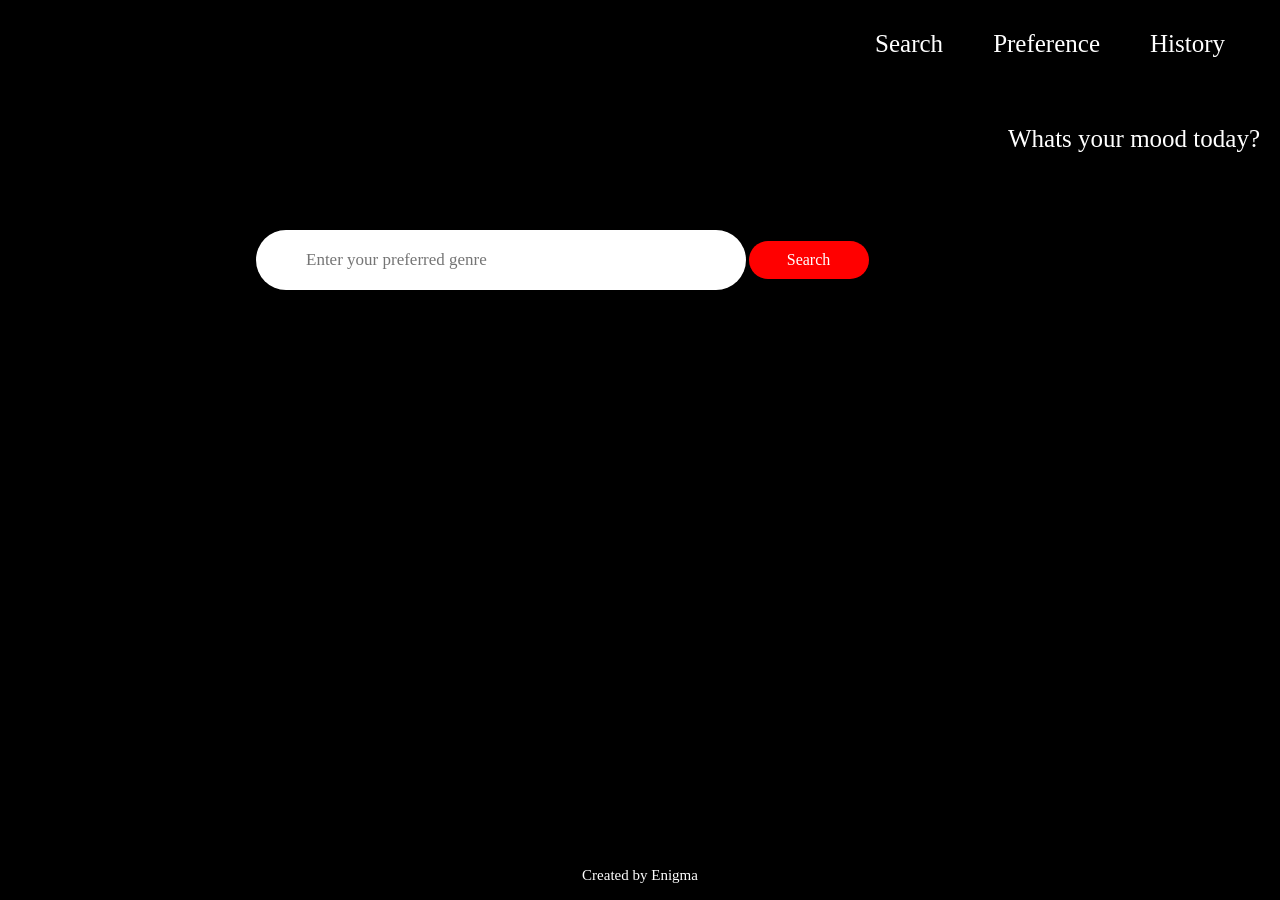
==== Flask_Projects/templates/index.html @ 8b58a5cc "Add files via upload" ====
<!DOCTYPE html>
<html lang="en">

<head>
    <meta charset="UTF-8">
    <meta name="viewport" content="width=device-width, initial-scale=1.0">
    <title>Movie Recommendation</title>

    <link rel="stylesheet" href="style.css">
    

    <!-- <link rel="stylesheet" href="https://cdn.jsdelivr.net/npm/bootstrap@4.6.1/dist/css/bootstrap.min.css">
    <link rel="stylesheet" href="https://cdnjs.cloudflare.com/ajax/libs/font-awesome/5.15.0/css/all.min.css"
        integrity="sha512-BnbUDfEUfV0Slx6TunuB042k9tuKe3xrD6q4mg5Ed72LTgzDIcLPxg6yI2gcMFRyomt+yJJxE+zJwNmxki6/RA=="
        crossorigin="anonymous" referrerpolicy="no-referrer" /> -->

        <style>
            nav {
            background-color: black;
            color: white;
            padding: 10px;
            width: 100%; 
            padding: 20px;
            height: 80px;/* Set the width to 100% */
            display: flex;
            justify-content: flex-end; /* Move all text to the right */
        }

        nav a {
            color: white;
            text-decoration: none;
            margin: 0 15px;
        }

        nav a:hover {
            text-decoration: underline;
        }
                image-container {
            display: flex;
        }
        ul{
            display: flex;
            list-style:none;
        }

        .image-tile img {
            height: 200px;
            width: 361px;
            object-fit: cover;
        } 
        .navbar-nav ml-auto{
            display: flex;
        }
        .image-tile{
            margin: 10px;
        }
        h2{
            color: white;
        }
        </style>

</head>

<body>
    <div class="container-fluid main_menu">
        <div class="row">
            <div class="col-md-10 col-12 mx-auto">
                <nav class="navbar navbar-expand-lg">

                    <div class="collapse navbar-collapse" id="navbarSupportedContent">
                        <ul class="navbar-nav ml-auto">
                            <li class="nav-item active">
                                <a class="nav-link" href="/templates/keyword.html">Search</i></a>
                            </li>
                            <li class="nav-item active">
                                <a class="nav-link" href="/templates/index.html">Preference <i class="fa fa-search"></i></a>
                            </li>
                            <li class="nav-item">
                                <a class="nav-link" href="/templates/history.html">History <i class="fa fa-search"></i></a>
                            </li>
                        </ul>
                    </div>
                </nav>
            </div>
        </div>
    </div>
    <div class="container-fluid main_menu">
        <div class="row">
            <div class="col-md-10 col-12 mx-auto">
                <nav class="navbar navbar-expand-lg">
                   
                    <div class="collapse navbar-collapse" id="navbarSupportedContent">
                        <p>Whats your mood today?</p>
                    </div>
                </nav>
            </div>
        </div>
    </div>
    <div class="container-fluid main_header">
        <div class="row">
            <div class="col-md-10 col-12 mx-auto">
                <div class="main_content">
                    <form id="searchForm" method="get" class="temp_form">
                        <input type="text" id="genre" placeholder="Enter your preferred genre" autocomplete="off">
                        <input type="submit" value="Search" id="submitBtn">
                    </form>
                </div>

                <div class="movieInformation">

                </div>
            </div>
        </div>
    </div>

    <footer>
        <p>Created by Enigma</p>
    </footer>

    <script>
        document.getElementById("searchForm").addEventListener("submit", function (event) {
            event.preventDefault()
            var genreValue = document.getElementById("genre").value;
            window.location.href = "http://127.0.0.1:5000/" + genreValue;
        });
    </script>

</body>

</html>
---- Flask_Projects/templates/style.css ----
/* @import url('https://fonts.googleapis.com/css2?family=Piazzolla:opsz,wght@8..30,200;8..30,300;8..30,400;8..30,900&display=swap');
@import url('https://fonts.googleapis.com/css2?family=Mukta&display=swap'); */

* {
    margin: 0;
    padding: 0;
    box-sizing: border-box;
    font-family: 'Piazzolla', serif;
    /* background-color: ; */
}

:root {
    --main-bg: #1e272e;
    --main-color: #009786;
}

html {
    font-size: 62.5%;
}

body {
    height: 100vh;
    display: flex;
    flex-direction: column;
    background-color: black;
}
nav{
    background-color: #1e202b;
}
nav p{
    font-size: 25px;
  padding-top: 25px;
}
.row {
    margin: 0;
}

.collapse navbar-collapse{
    display: flex;
    justify-content: space-between;
}
.navbar {
    color: #fff;
    background-color:black;
    height: 80px;
}
.navbar ul{
    display: flex;
    /* justify-content: end; */
    padding-top:10px;
    margin-right: 20px;
}

.navbar li {
    margin-left: 2rem;
}

.navbar a {
    color: #fff;
    font-size: 2.5rem;
}

.navbar a:hover {
    color: var(--main-color);
}

.navbar-toggler {
    background-color: grey;
}

.temp_form{
    width: 60%;
    position: relative;
    margin: 7rem auto 6rem;
}

.temp_form input[type="text"]{
    width: 100%;
    padding: 2rem 5rem 2rem 5rem;
    background: white;
    color: BLACK;
    outline: none;
    border: none;
    margin-bottom: 1rem;
    font-size: 1.7rem;
    border-radius: 3rem;
}

.temp_form input[type="submit"]{
    top: 5px;
    right: 5px;
    bottom: 5px;
    border: none;
    background: red;
    padding: 0 3rem;
    border-radius: 3rem;
    color: white;
    font-size: 1.6rem;
}

.temp_form input[type="submit"]:hover{
    color: #009ad8;
    background-color: #fff;
}

.temp_form select{
    width: 100%;
    padding: 2rem 5rem 2rem 5rem;
    background: white;
    color: #1e202b;
    outline: none;
    border: none;
    margin-bottom: 1rem;
    font-size: 1.7rem;
    border-radius: 3rem;
}

label{
    font-size: 2rem;
}

footer {
    position: fixed;
    left: 0;
    bottom: 0;
    width: 100%;
    background-color: black;
    color: white;
    text-align: center;
}

footer p {
    margin: 0;
    text-align: center;
    color: #fff;
    line-height: 5rem;
    font-size: 1.5rem;
}

/* Thumbnails */

.image-container {
    display: flex;
    flex-wrap: wrap;
    justify-content: center;
    margin-top: 20px;
    max-width: 50px; /* Adjust this value based on your design */
    max-height: 10px; /* Adjust this value based on your design */
}

#genre{
    width: 490px;
}

#submitBtn{
    padding: 10px;
    width: 120px;
}
.image-container img {
    margin: 10px;
    max-width: 10px; /* Adjust this value based on your design */
    max-height: 20px; /* Adjust this value based on your design */
}
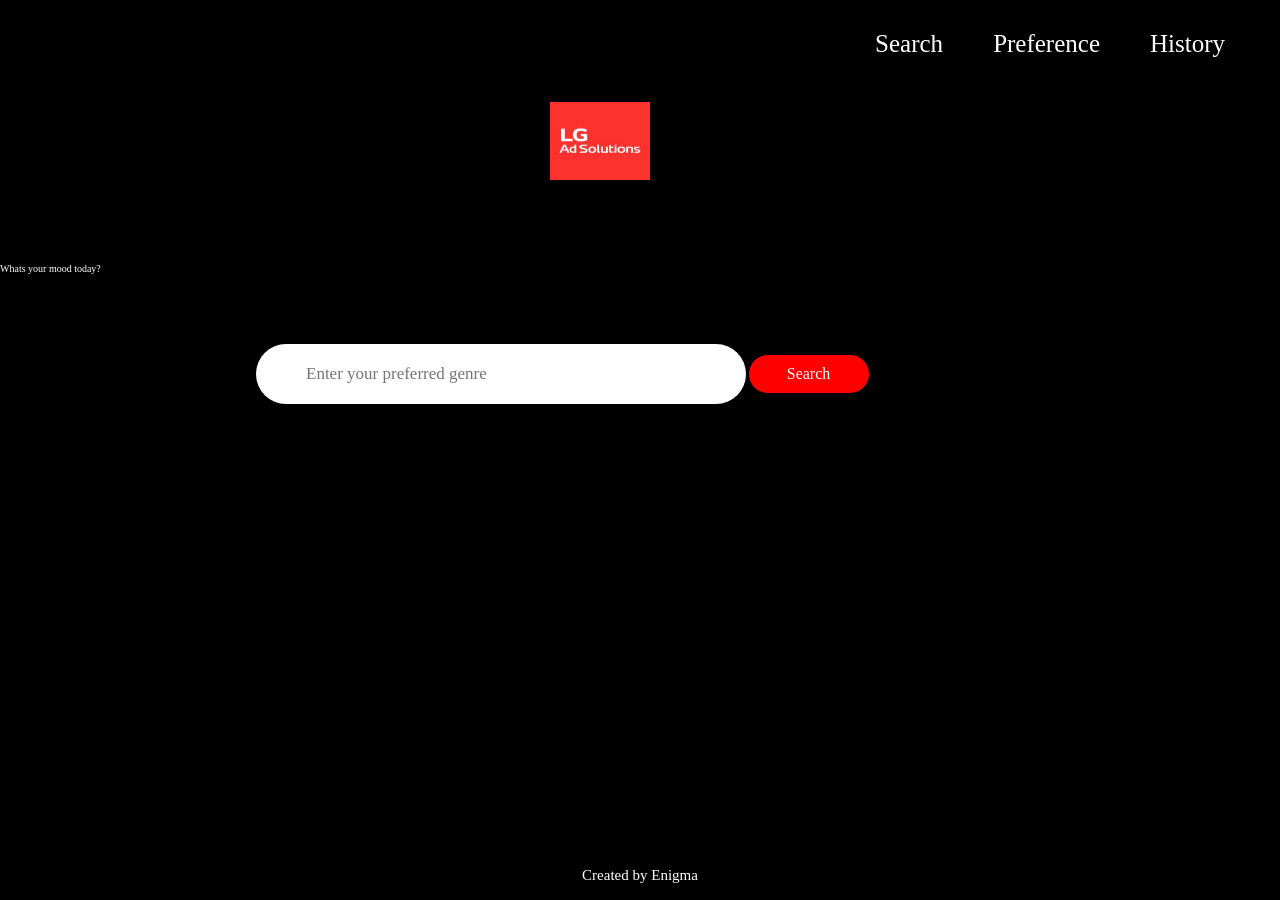
==== commit d2a7c76a: "restructed the files" ====
--- a/Flask_Projects/templates/index.html
+++ b/Flask_Projects/templates/index.html
@@ -57,6 +57,10 @@
         h2{
             color: white;
         }
+
+        /* #logo{
+            border-radius: 20%;
+        } */
         </style>
 
 </head>
@@ -84,17 +88,21 @@
             </div>
         </div>
     </div>
+    <img src="profile.jpg" id="logo" alt="Profile Icon" style="justify-content: center;width:100px;height: 100px;margin-left: 550px;/* margin-top: 60px; */margin-bottom: 3px;padding-top: 22px;">
     <div class="container-fluid main_menu">
         <div class="row">
             <div class="col-md-10 col-12 mx-auto">
                 <nav class="navbar navbar-expand-lg">
                    
-                    <div class="collapse navbar-collapse" id="navbarSupportedContent">
+                    <!-- <div class="collapse navbar-collapse" id="navbarSupportedContent">
                         <p>Whats your mood today?</p>
-                    </div>
+                    </div> -->
                 </nav>
             </div>
         </div>
+    </div>
+    <div style="color: white;">
+        Whats your mood today?
     </div>
     <div class="container-fluid main_header">
         <div class="row">
